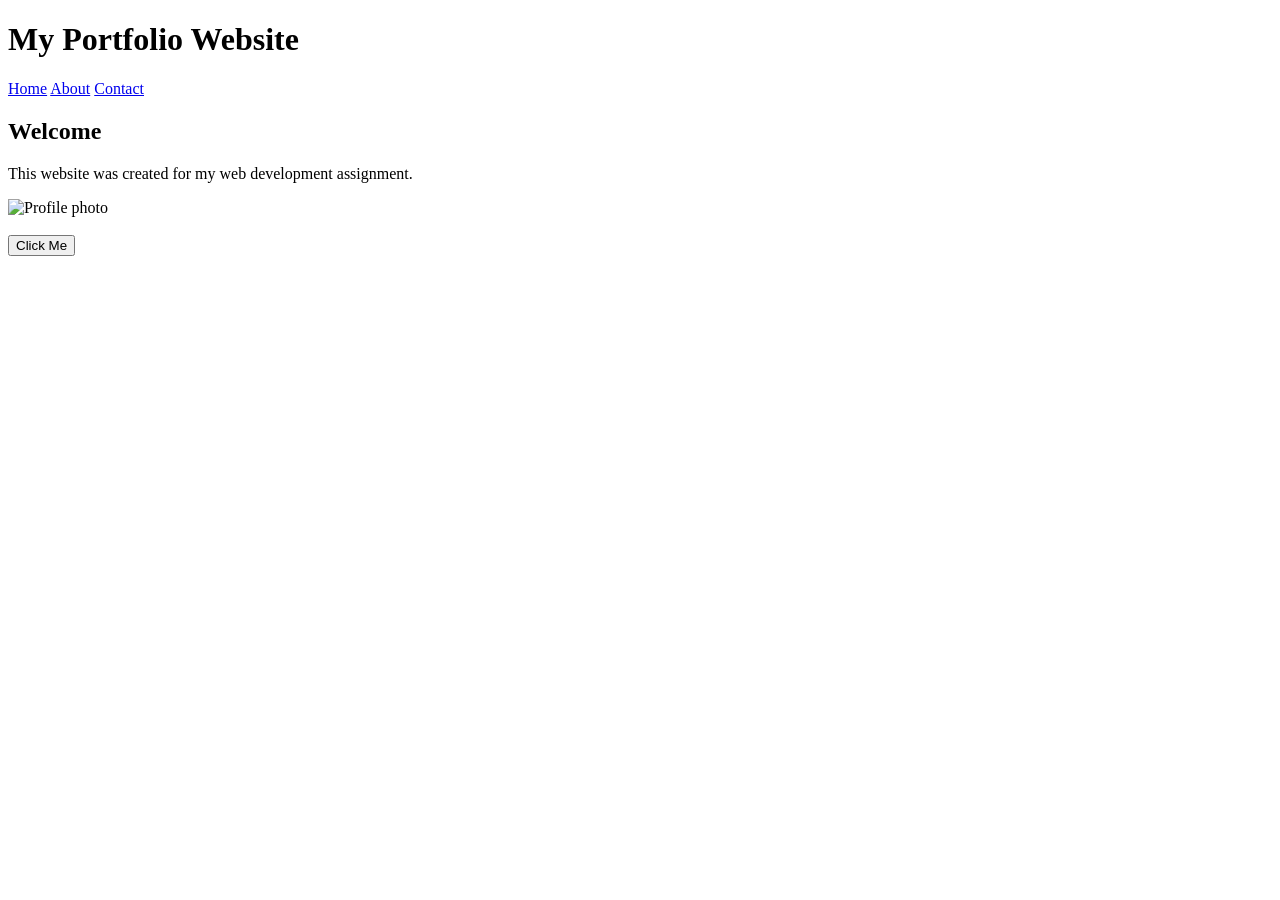
==== index.html @ 3a07c21d "Create index.html" ====
<!DOCTYPE html>
<html>

<head>
<title>My Website</title>
<link rel="stylesheet" href="css/style.css">
</head>

<body>

<header>
<h1>My Portfolio Website</h1>
</header>

<nav>
<a href="index.html">Home</a>
<a href="about.html">About</a>
<a href="contact.html">Contact</a>
</nav>

<main>

<h2>Welcome</h2>
<p>This website was created for my web development assignment.</p>

<img src="images/profile.jpg" alt="Profile photo">

<br><br>

<button onclick="showMessage()">Click Me</button>

</main>

<script src="js/script.js"></script>

</body>
</html>
---- css/style.css ----

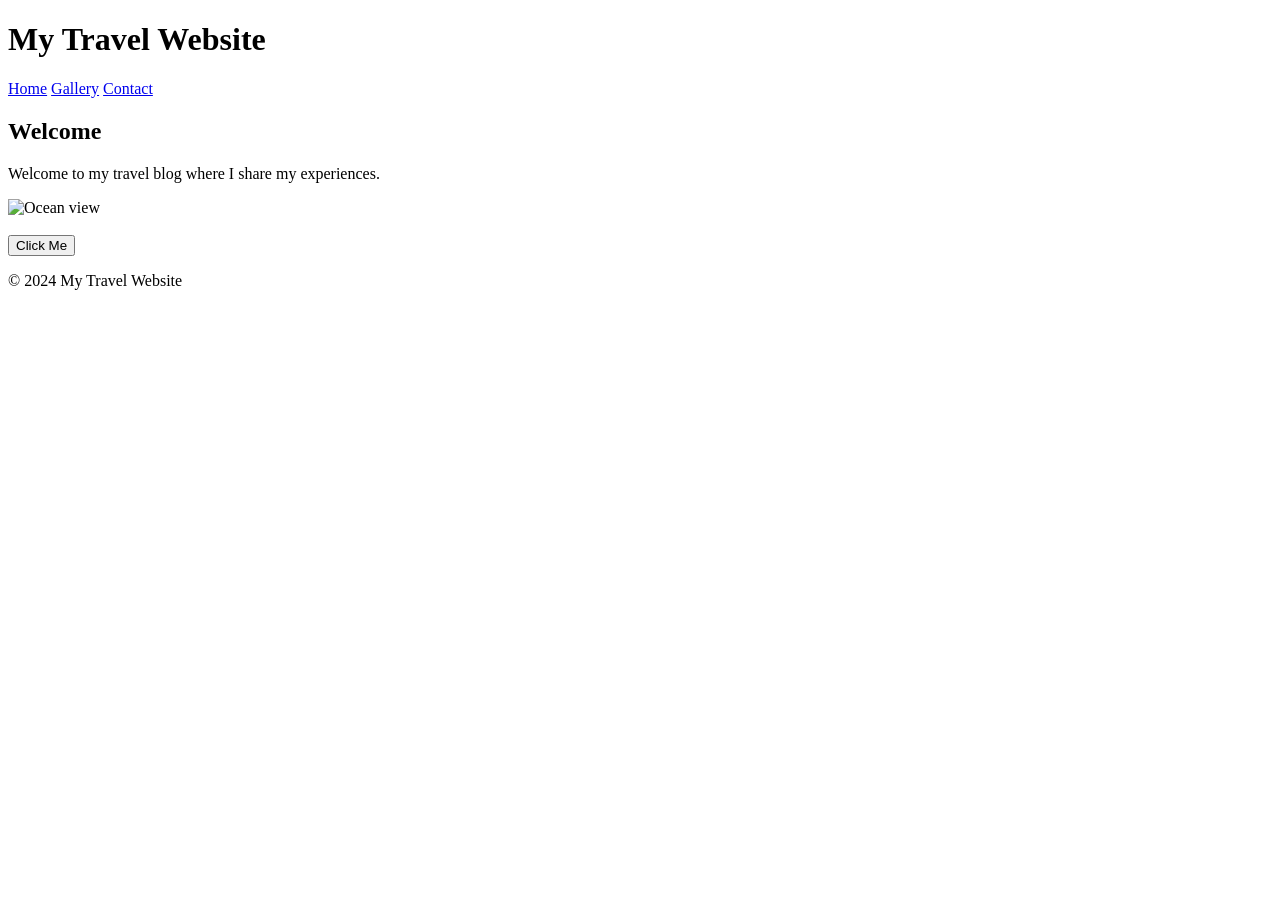
==== commit 94750e60: "Update index.html" ====
--- a/index.html
+++ b/index.html
@@ -1,29 +1,29 @@
 <!DOCTYPE html>
-<html>
-
+<html lang="en">
 <head>
-<title>My Website</title>
-<link rel="stylesheet" href="css/style.css">
+<meta charset="UTF-8">
+<title>Travel Website</title>
+<link rel="stylesheet" href="style.css">
 </head>
 
 <body>
 
 <header>
-<h1>My Portfolio Website</h1>
-</header>
+<h1>My Travel Website</h1>
 
 <nav>
 <a href="index.html">Home</a>
-<a href="about.html">About</a>
+<a href="gallery.html">Gallery</a>
 <a href="contact.html">Contact</a>
 </nav>
+</header>
 
 <main>
 
 <h2>Welcome</h2>
-<p>This website was created for my web development assignment.</p>
+<p>Welcome to my travel blog where I share my experiences.</p>
 
-<img src="images/profile.jpg" alt="Profile photo">
+<img src="images/photo1.jpg" alt="Ocean view" width="300">
 
 <br><br>
 
@@ -31,7 +31,11 @@
 
 </main>
 
-<script src="js/script.js"></script>
+<footer>
+<p>© 2024 My Travel Website</p>
+</footer>
+
+<script src="script.js"></script>
 
 </body>
 </html>
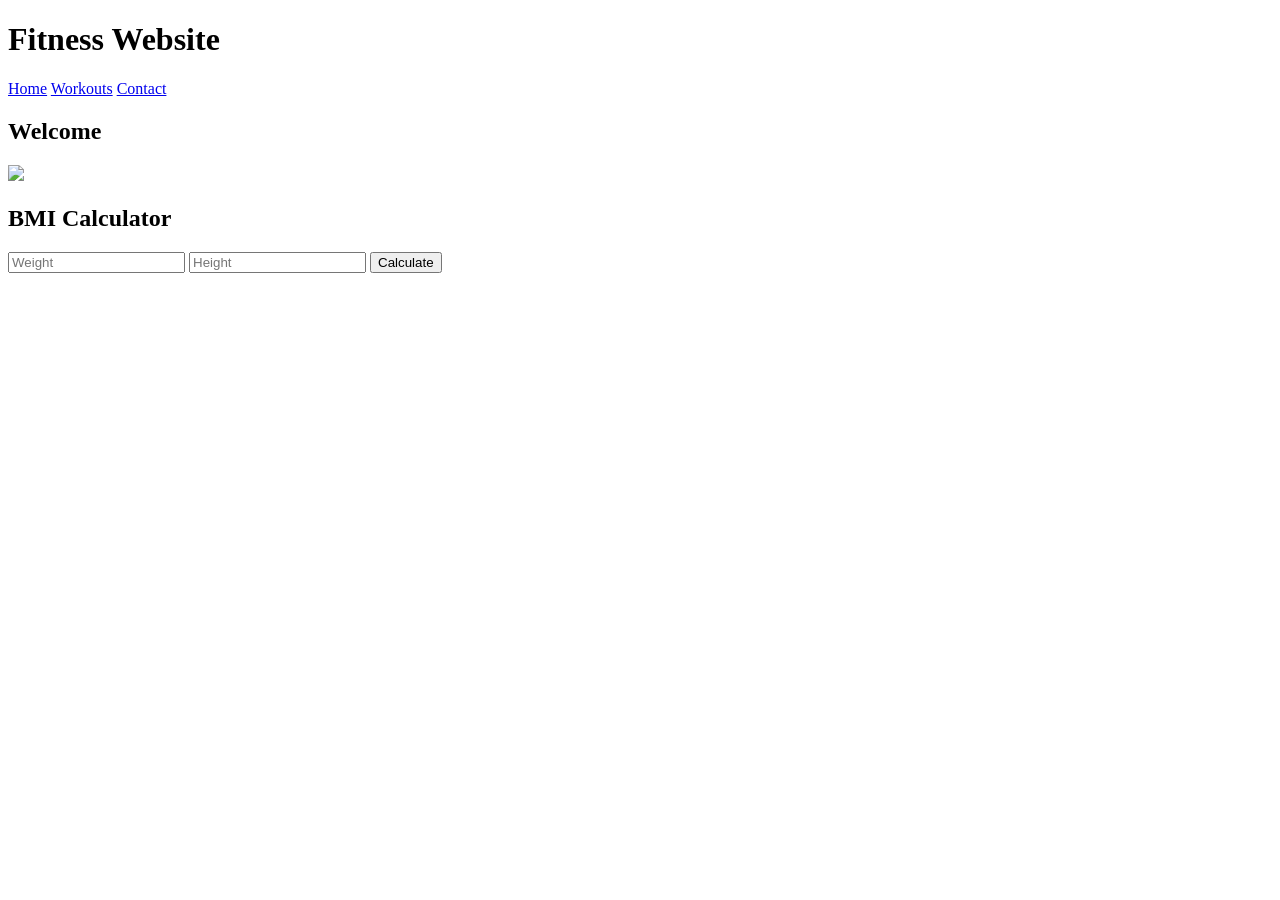
==== commit 4c3a744a: "Update index.html" ====
--- a/index.html
+++ b/index.html
@@ -1,39 +1,28 @@
 <!DOCTYPE html>
-<html lang="en">
+<html>
 <head>
-<meta charset="UTF-8">
-<title>Travel Website</title>
-<link rel="stylesheet" href="style.css">
+    <title>Home</title>
+    <link rel="stylesheet" href="style.css">
 </head>
-
 <body>
 
-<header>
-<h1>My Travel Website</h1>
+<h1>Fitness Website</h1>
 
-<nav>
 <a href="index.html">Home</a>
-<a href="gallery.html">Gallery</a>
+<a href="workouts.html">Workouts</a>
 <a href="contact.html">Contact</a>
-</nav>
-</header>
-
-<main>
 
 <h2>Welcome</h2>
-<p>Welcome to my travel blog where I share my experiences.</p>
+<img src="images/fitness.jpg" width="300">
 
-<img src="images/photo1.jpg" alt="Ocean view" width="300">
+<h2>BMI Calculator</h2>
 
-<br><br>
+<input id="weight" placeholder="Weight">
+<input id="height" placeholder="Height">
 
-<button onclick="showMessage()">Click Me</button>
+<button onclick="calculateBMI()">Calculate</button>
 
-</main>
-
-<footer>
-<p>© 2024 My Travel Website</p>
-</footer>
+<p id="result"></p>
 
 <script src="script.js"></script>
 
